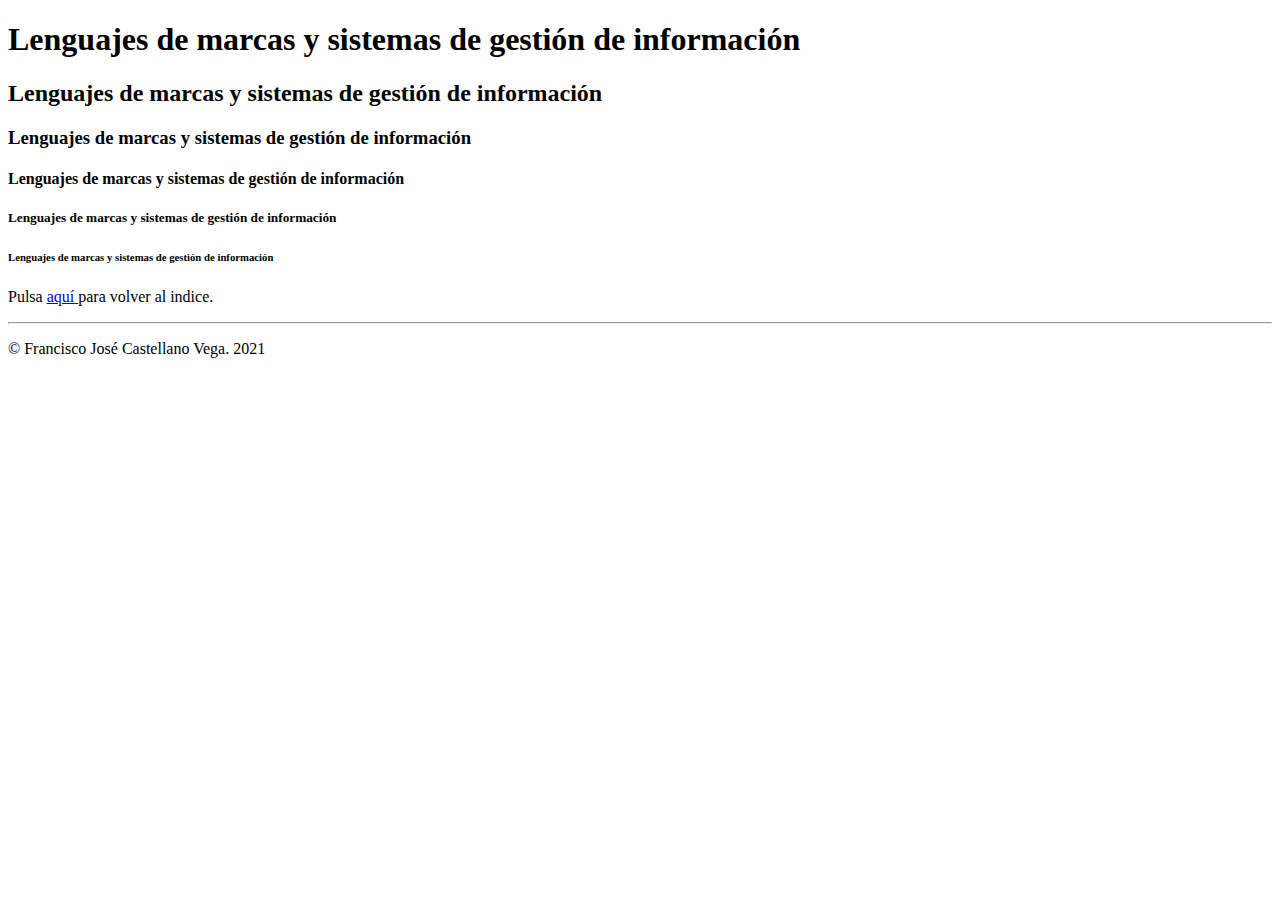
==== Ej1.html @ 239e90f1 "Add files via upload" ====
<!DOCTYPE html>
<html lang="es">
<head>
	<meta charset="UTF-8"/>
	<title>Ejercicio 1</title>
</head>
<body>
	<section>
	
		<h1> Lenguajes de marcas y sistemas de gestión de información </h1>
		<h2> Lenguajes de marcas y sistemas de gestión de información </h2>
		<h3> Lenguajes de marcas y sistemas de gestión de información </h3>
			<h4> Lenguajes de marcas y sistemas de gestión de información </h4>
		<h5> Lenguajes de marcas y sistemas de gestión de información </h5>
		<h6> Lenguajes de marcas y sistemas de gestión de información </h6>
	
		<p> Pulsa <a href="./index.html"> aquí </a> para volver al indice. </p>
	
	</section>

	<hr/>
	
	<footer>
	
		<p>&copy; Francisco José Castellano Vega. 2021 </p>

	</footer>

</body>

</html>
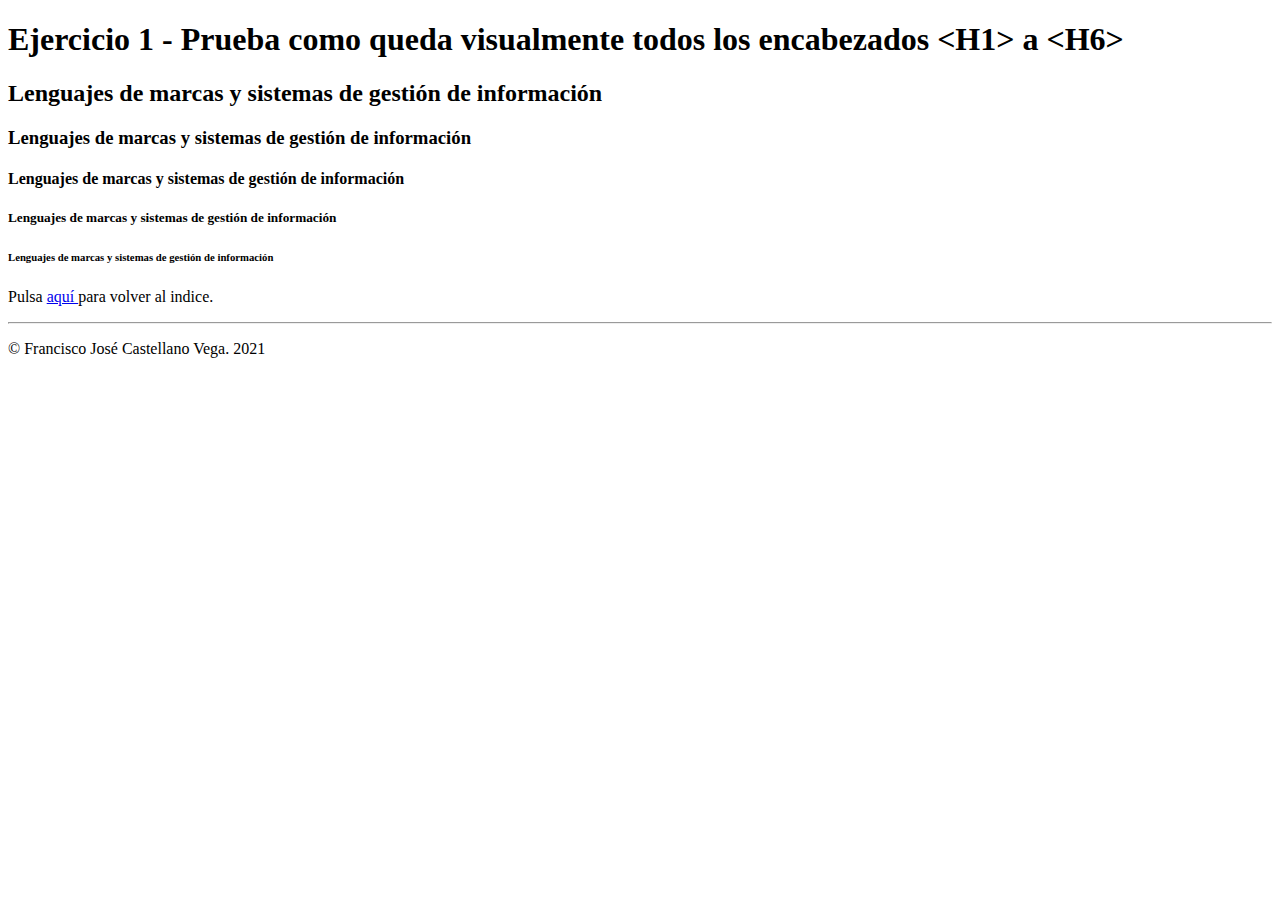
==== commit e43bcb76: "Add files via upload" ====
--- a/Ej1.html
+++ b/Ej1.html
@@ -5,12 +5,17 @@
 	<title>Ejercicio 1</title>
 </head>
 <body>
+	<header>
+	
+		<h1> Ejercicio 1 - Prueba como queda visualmente
+			 todos los encabezados &ltH1&gt a &ltH6&gt </h1>
+	</header>
+	
 	<section>
 	
-		<h1> Lenguajes de marcas y sistemas de gestión de información </h1>
 		<h2> Lenguajes de marcas y sistemas de gestión de información </h2>
 		<h3> Lenguajes de marcas y sistemas de gestión de información </h3>
-			<h4> Lenguajes de marcas y sistemas de gestión de información </h4>
+		<h4> Lenguajes de marcas y sistemas de gestión de información </h4>
 		<h5> Lenguajes de marcas y sistemas de gestión de información </h5>
 		<h6> Lenguajes de marcas y sistemas de gestión de información </h6>
 	
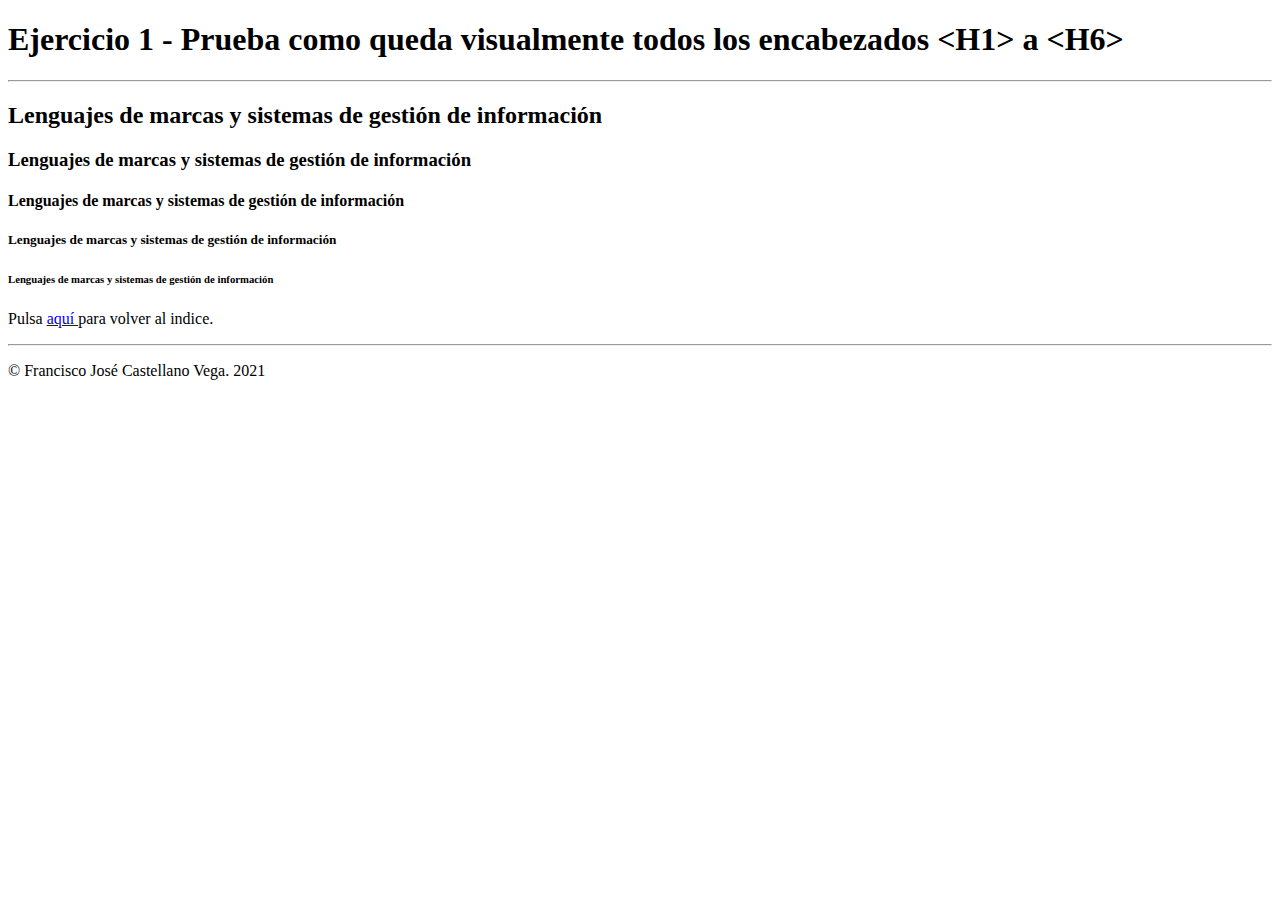
==== commit 089561ed: "Add files via upload" ====
--- a/Ej1.html
+++ b/Ej1.html
@@ -1,35 +1,48 @@
 <!DOCTYPE html>
+
 <html lang="es">
+
 <head>
+
 	<meta charset="UTF-8"/>
 	<title>Ejercicio 1</title>
+
 </head>
+
 <body>
-	<header>
 	
-		<h1> Ejercicio 1 - Prueba como queda visualmente
-			 todos los encabezados &ltH1&gt a &ltH6&gt </h1>
-	</header>
+<header>
 	
-	<section>
+	<h1> Ejercicio 1 - Prueba como queda visualmente
+			 todos los encabezados &ltH1&gt a &ltH6&gt 	</h1>
 	
-		<h2> Lenguajes de marcas y sistemas de gestión de información </h2>
-		<h3> Lenguajes de marcas y sistemas de gestión de información </h3>
-		<h4> Lenguajes de marcas y sistemas de gestión de información </h4>
-		<h5> Lenguajes de marcas y sistemas de gestión de información </h5>
-		<h6> Lenguajes de marcas y sistemas de gestión de información </h6>
+</header>
+
+<hr/>
+
+<section>
 	
-		<p> Pulsa <a href="./index.html"> aquí </a> para volver al indice. </p>
+	<h2> Lenguajes de marcas y sistemas de gestión de información </h2>
 	
-	</section>
+	<h3> Lenguajes de marcas y sistemas de gestión de información </h3>
+	
+	<h4> Lenguajes de marcas y sistemas de gestión de información </h4>
+	
+	<h5> Lenguajes de marcas y sistemas de gestión de información </h5>
+	
+	<h6> Lenguajes de marcas y sistemas de gestión de información </h6>
+	
+	<p> Pulsa <a href="./index.html"> aquí </a> para volver al indice. </p>
+	
+</section>
 
-	<hr/>
+<hr/>
 	
-	<footer>
+<footer>
 	
-		<p>&copy; Francisco José Castellano Vega. 2021 </p>
+	<p>&copy; Francisco José Castellano Vega. 2021 </p>
 
-	</footer>
+</footer>
 
 </body>
 
